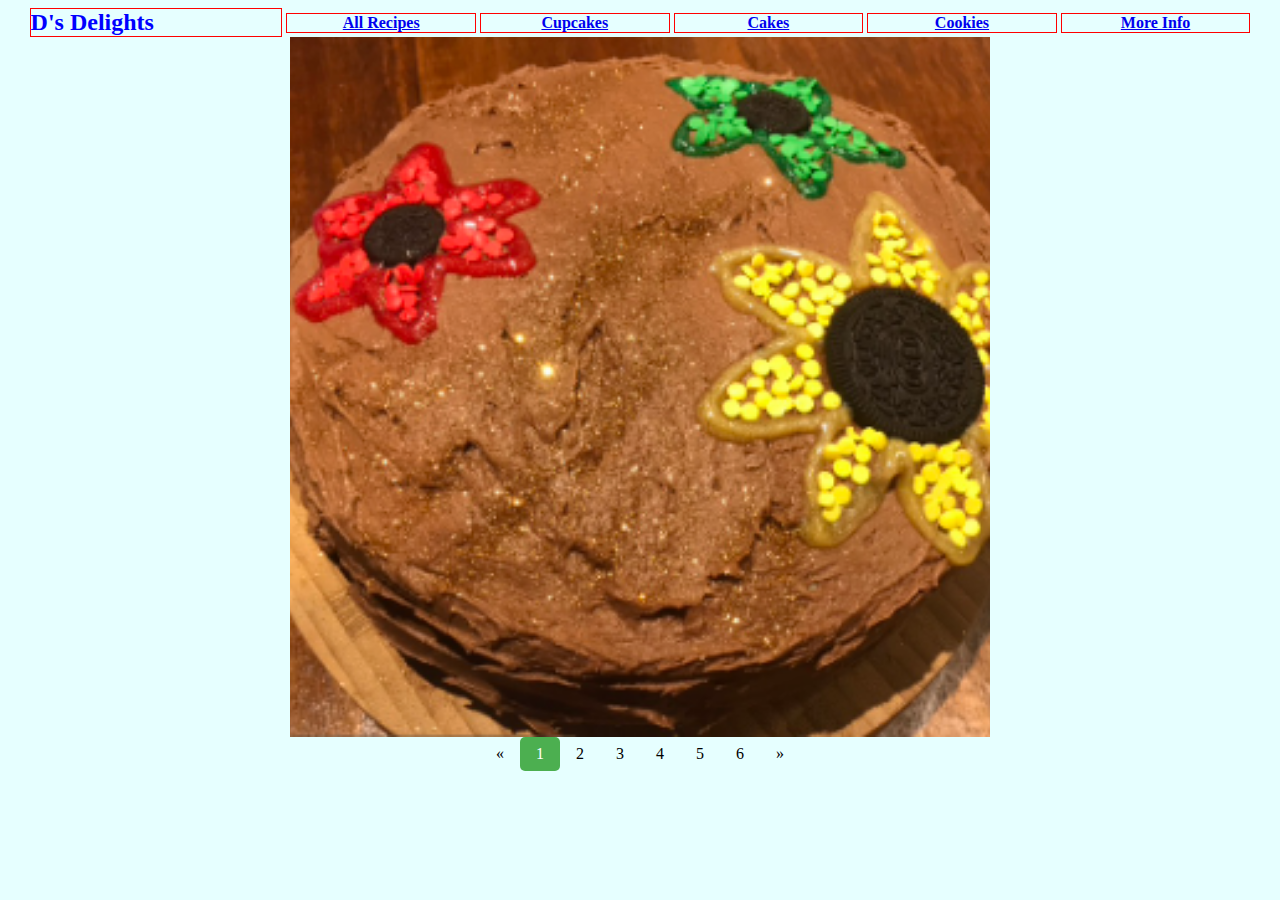
==== allRecipes.html @ 7c45027f "Cakes first commit" ====
<!DOCTYPE html>
<html>
  <head>
    <title>D's Delights : All Recipes</title>
    <link href="main.css" rel="stylesheet" />
    <script src="main.js"></script>
    
    <style>
      .pagination {
        display: inline-block;
        display: flex;
        justify-content: center;
        align-items: center;
      }
      
      .pagination a {
        color: black;
        float: left;
        padding: 8px 16px;
        text-decoration: none;
      }
      
      .pagination a.active {
        background-color: #4CAF50;
        color: white;
        border-radius: 5px;
      }
      
      .pagination a:hover:not(.active) {
        background-color: #ddd;
        border-radius: 5px;
      }

      .carousel-img {                                                                
        display: none;
        width: 700px; /* Set the width */
        height: 700px; /* Set the height */
        object-fit: cover; /* aspect ratio of the images is maintained */                                                             
      }                                                                              
                                                                                     
      .carousel-img.active {                                                         
        display: inline-block;                                                              
      } 

      #carousel {
        display: flex;
        justify-content: center;
        align-items: center;
      }               
    </style>
  </head>

  <body>
    
    <header>
      <nav class="quickLinks">
        <a class="myheader title" href="index.html">D's Delights</a>
        <a class="myheader" href="allRecipes.html">All Recipes</a>
        <a class="myheader" href="cupcakes.html">Cupcakes</a>
        <a class="myheader" href="cakes.html">Cakes</a>
        <a class="myheader" href="cookies.html">Cookies</a>
        <a class="myheader" href="moreInfo.html">More Info</a>      
      </nav>
    </header>

    <div id="carousel">                                                            
      <img src="images/Cakes/Cakes2.png" class="carousel-img active">                             
      <img src="images/Cakes/Cakes1.png" class="carousel-img">                                    
      <img src="images/Cakes/Cakes3.png" class="carousel-img"> 
      <img src="images/Cakes/Cakes1.png" class="carousel-img">                             
      <img src="images/Cakes/Cakes2.png" class="carousel-img">                                    
      <img src="images/Cakes/Cakes3.png" class="carousel-img">                                
      <img src="images/Cakes/Cakes3.png" class="carousel-img">                                   
    </div>                                                                         

    <div class="pagination">
      <a href="#" onclick="changeImg(0)">&laquo;</a>
      <a href="#" onclick="changeImg(1)" class="active">1</a>
      <a href="#" onclick="changeImg(2)">2</a>
      <a href="#" onclick="changeImg(3)">3</a>
      <a href="#" onclick="changeImg(4)">4</a>
      <a href="#" onclick="changeImg(5)">5</a>
      <a href="#" onclick="changeImg(6)">6</a>
      <a href="#" onclick="changeImg(7)">&raquo;</a>
    </div>                                    
    
    <script>
      function changeImg(index) {
        const images = document.getElementsByClassName('carousel-img');
        const buttons = document.getElementsByClassName('pagination')[0].getElementsByTagName('a');

        for (let i = 0; i < images.length; i++) {
          images[i].classList.remove('active');
        }
        for (let i = 0; i < buttons.length; i++) {
          buttons[i].classList.remove('active');
        }

        images[index].classList.add('active');
        buttons[index].classList.add('active');
      }            
    </script>

  </body>
</html>
---- main.css ----
body {
  background-color: #e6ffff;
  font-family: Optima;
}

h1, h2 {
  color: #070512;
}

h3 {
  color: #000066;
  text-align: center;
}

img.profilePic, .footer-image {
  width: 250px;
}

#css {
  font-style: italic;
  color: #bb00cc;
}

p {
  font-size: 18px;
}

.quickLinks {
  font-family: apple chancery;
  text-align: center;
  font-weight: bold;
  display: inline-block;
}

.title {
  font-family: apple chancery;
  text-align: left;
  font-size: 35px;
}

.container, .quickLinks {
  width: 100%;
  height: 100%;
}

.myheader {
  display: inline-block;
  width: 15%;
  border: thin red solid;
  height: 100%;
  vertical-align: middle;
}

.myheader.title {
  font-size: x-large;
  width: 20%;
}

.title {
  text-decoration: none;
  color: blue;
  font-weight: bold;
}

.textBox1, .textBox2 {
  padding: 5px;
  margin: 25px;
}

.textBox1 {
  background-color: rgb(127, 146, 206);
  width: 100%;
}

.textBox2 {
  border: 1px solid rgb(28, 177, 182);
}

* {
  box-sizing: border-box;
}

.uniform-img {
  width: 200px;
  height: 200px;
}

.grid-container {
  display: grid;
  grid-template-columns: repeat(auto-fill, minmax(200px, 1fr));
  grid-auto-rows: auto;
  gap: 20px; /* Adjust this value to change the space between the images */
  width: 70%; /* Adjust this value to change the width of the grid container */
  margin-left: auto; /* This will automatically calculate the left margin */
  margin-right: auto;
}

.img-container {
  height: 200px; /* Adjust this value to your needs */
  overflow: hidden; /* Adds a scrollbar if the content overflows */
  /* other properties... */
}

.cakes {
  background-color: rgb(164, 185, 224);
}

.cakes2 {
  padding-top: 0px;
  background-color: rgb(213, 56, 9);
}

.img-container {
  position: relative;
  overflow: hidden;
}

.img-container img {
  width: 100%;
  height: auto;
  transition: transform .5s ease;
}

.img-container:hover img {
  transform: scale(1.1);
}

.img-container .img-text {
  position: absolute;
  bottom: 0;
  background: rgba(0, 0, 0, 0.5); /* semi-transparent black */
  color: white;
  width: 100%;
  padding: 10px;
  transform: translateY(100%);
  transition: transform .5s ease;
}

.img-container:hover .img-text {
  transform: translateY(0);
}
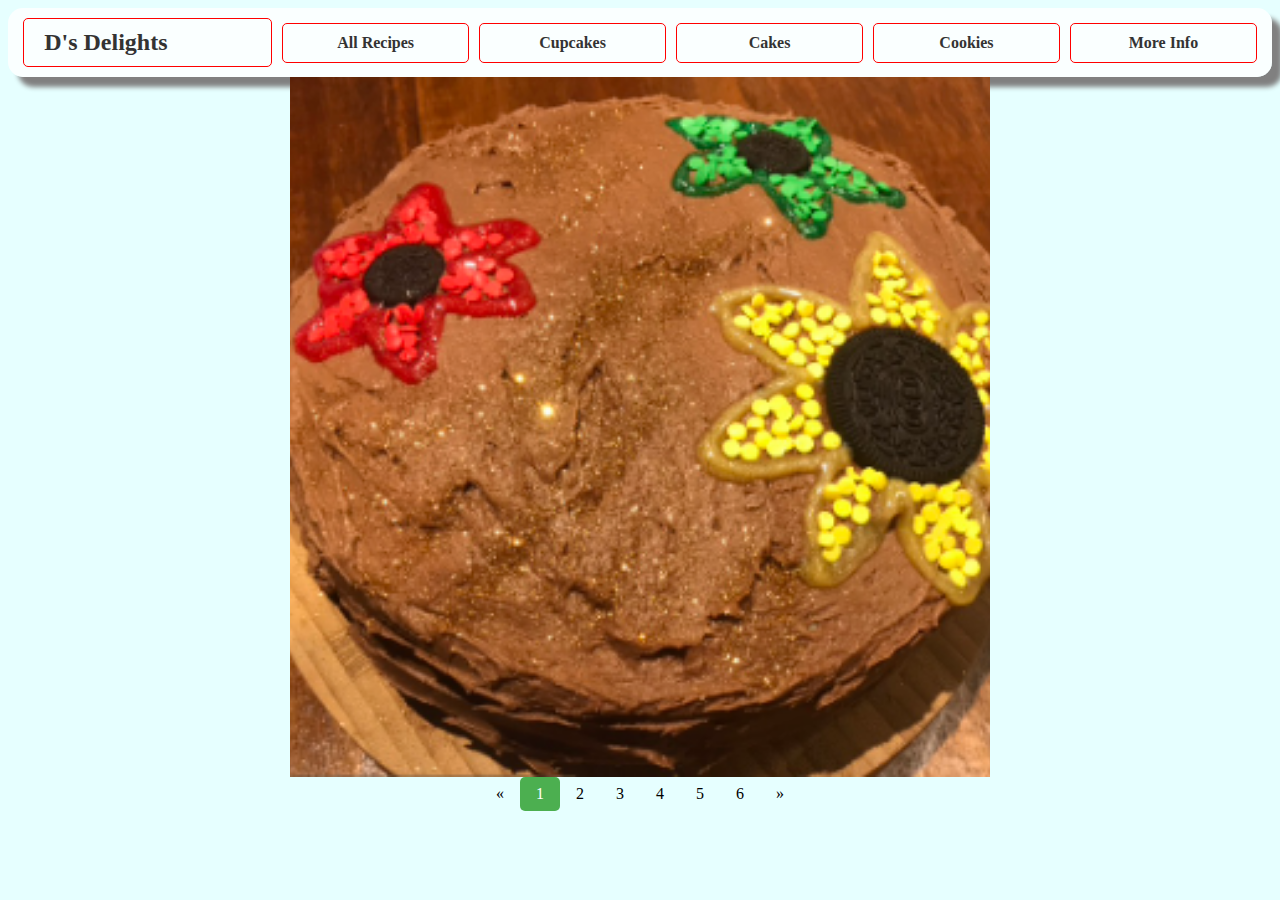
==== commit f6436638: "v1.1: updated css" ====
--- a/allRecipes.html
+++ b/allRecipes.html
@@ -46,7 +46,73 @@
         display: flex;
         justify-content: center;
         align-items: center;
-      }               
+      }    
+      .quickLinks {
+        background-color: rgba(255, 255, 255, 0.8);
+        padding: 10px;
+        border-radius: 15px;
+        box-shadow: 10px 10px 5px grey;
+        display: flex;
+        justify-content: space-around;
+        align-items: center;
+      }
+      .quickLinks a {
+        text-decoration: none;
+        color: #333;
+        font-weight: bold;
+        padding: 10px 20px;
+        border-radius: 5px;
+        transition: background-color 0.3s ease;
+      }
+      .quickLinks a:hover {
+        background-color: #ddd;
+      }
+      .grid-container {
+        display: flex;
+        flex-wrap: wrap;
+        justify-content: space-around;
+        padding: 20px;
+      }
+      .img-container {
+        flex: 1 0 21%;
+        margin: 2%;
+        border-radius: 15px;
+        box-shadow: 5px 5px 3px grey;
+        overflow: hidden;
+        transition: transform 0.3s ease;
+      }
+      .img-container:hover {
+        transform: scale(1.05);
+      }
+      .img-container img {
+        width: 100%;
+        height: auto;
+        display: block;
+      }
+      .img-text {
+        padding: 10px;
+        text-align: center;
+        background-color: rgba(255, 255, 255, 0.8);
+      }
+      .buzzWords {
+        text-align: center;
+        margin: 20px 0;
+      }
+      .buzzWords h3 {
+        font-size: 1.5em;
+        color: #555;
+      }
+      .intro {
+        padding: 20px;
+        background-color: #fff;
+        border-radius: 15px;
+        box-shadow: 5px 5px 3px grey;
+        margin-bottom: 20px;
+      }
+      .intro h2 {
+        font-size: 1.2em;
+        color: #666;
+      }           
     </style>
   </head>
 
@@ -81,7 +147,7 @@
       <a href="#" onclick="changeImg(4)">4</a>
       <a href="#" onclick="changeImg(5)">5</a>
       <a href="#" onclick="changeImg(6)">6</a>
-      <a href="#" onclick="changeImg(7)">&raquo;</a>
+      <a href="#" onclick="changeImg(0)">&raquo;</a>
     </div>                                    
     
     <script>
--- a/main.css
+++ b/main.css
@@ -68,13 +68,9 @@
 }
 
 .textBox1 {
-  background-color: rgb(127, 146, 206);
   width: 100%;
 }
 
-.textBox2 {
-  border: 1px solid rgb(28, 177, 182);
-}
 
 * {
   box-sizing: border-box;
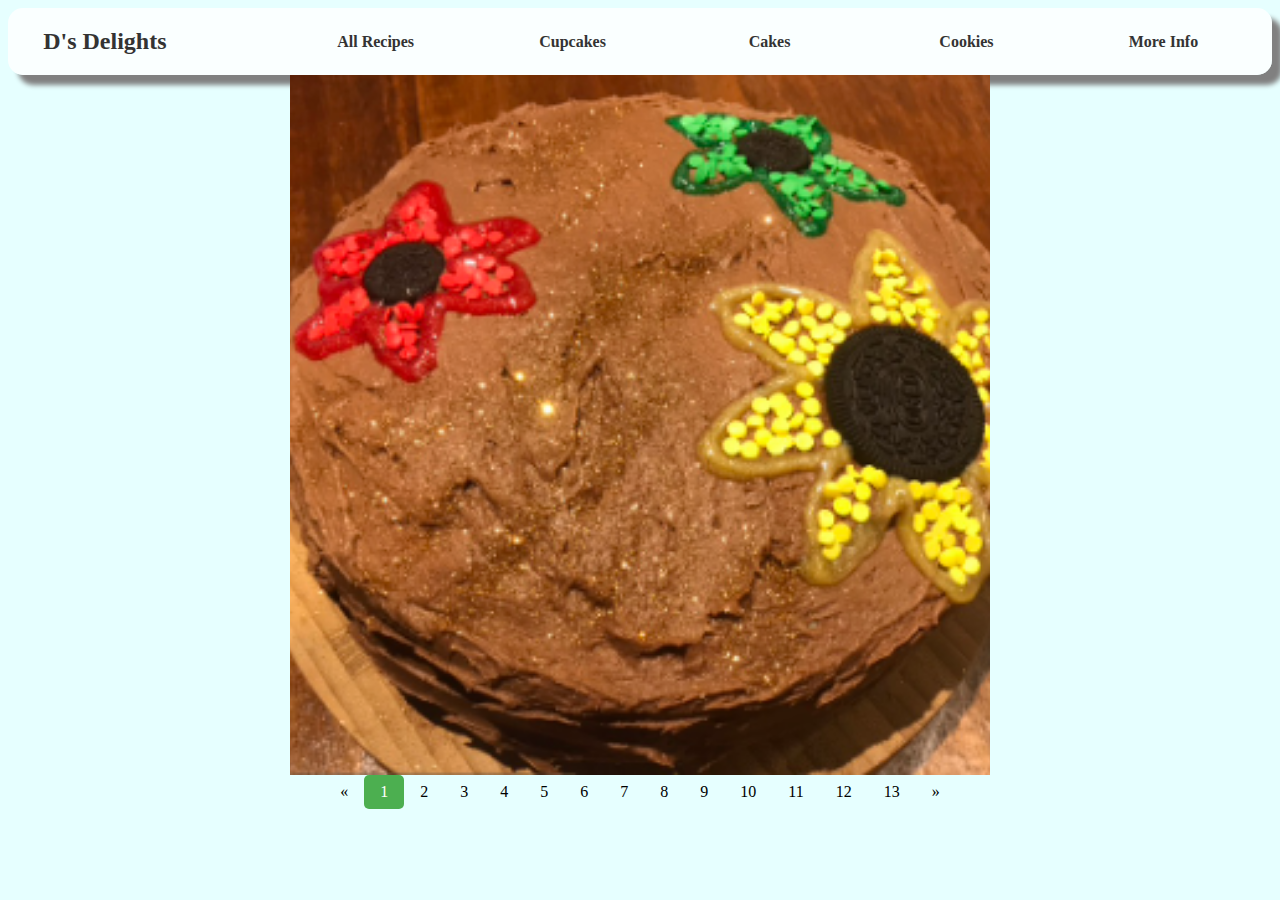
==== commit c2914e1e: "v.1.1.1" ====
--- a/allRecipes.html
+++ b/allRecipes.html
@@ -132,22 +132,35 @@
     <div id="carousel">                                                            
       <img src="images/Cakes/Cakes2.png" class="carousel-img active">                             
       <img src="images/Cakes/Cakes1.png" class="carousel-img">                                    
-      <img src="images/Cakes/Cakes3.png" class="carousel-img"> 
-      <img src="images/Cakes/Cakes1.png" class="carousel-img">                             
-      <img src="images/Cakes/Cakes2.png" class="carousel-img">                                    
-      <img src="images/Cakes/Cakes3.png" class="carousel-img">                                
-      <img src="images/Cakes/Cakes3.png" class="carousel-img">                                   
+      <img src="images/Cakes/Cakes3.png" class="carousel-img">                               
+      <img src="images/Cookies/Cookies1.png" class="carousel-img">                             
+      <img src="images/Cookies/Cookies2.png" class="carousel-img">                                    
+      <img src="images/Cookies/Cookies3.png" class="carousel-img">                                
+      <img src="images/Cupcakes/Cupcakes1.png" class="carousel-img">                             
+      <img src="images/Cupcakes/Cupcakes2.png" class="carousel-img">                                    
+      <img src="images/Cupcakes/Cupcakes3.png" class="carousel-img"> 
+      <img src="images/Cupcakes/Cupcakes4.png" class="carousel-img">                             
+      <img src="images/Cupcakes/Cupcakes5.png" class="carousel-img">                                    
+      <img src="images/Cupcakes/Cupcakes6.png" class="carousel-img">                                
+      <img src="images/Cupcakes/Cupcakes6.png" class="carousel-img">                                 
     </div>                                                                         
 
     <div class="pagination">
       <a href="#" onclick="changeImg(0)">&laquo;</a>
-      <a href="#" onclick="changeImg(1)" class="active">1</a>
-      <a href="#" onclick="changeImg(2)">2</a>
-      <a href="#" onclick="changeImg(3)">3</a>
-      <a href="#" onclick="changeImg(4)">4</a>
-      <a href="#" onclick="changeImg(5)">5</a>
-      <a href="#" onclick="changeImg(6)">6</a>
-      <a href="#" onclick="changeImg(0)">&raquo;</a>
+      <a href="#" onclick="changeImg(0)" class="active">1</a>
+      <a href="#" onclick="changeImg(1)">2</a>
+      <a href="#" onclick="changeImg(2)">3</a>
+      <a href="#" onclick="changeImg(3)">4</a>
+      <a href="#" onclick="changeImg(4)">5</a>
+      <a href="#" onclick="changeImg(5)">6</a>
+      <a href="#" onclick="changeImg(6)">7</a>
+      <a href="#" onclick="changeImg(7)">8</a>
+      <a href="#" onclick="changeImg(8)">9</a>
+      <a href="#" onclick="changeImg(9)">10</a>
+      <a href="#" onclick="changeImg(10)">11</a>
+      <a href="#" onclick="changeImg(11)">12</a>
+      <a href="#" onclick="changeImg(12)">13</a>
+      <a href="#" onclick="changeImg(13)">&raquo;</a>
     </div>                                    
     
     <script>
@@ -163,8 +176,15 @@
         }
 
         images[index].classList.add('active');
-        buttons[index].classList.add('active');
+        buttons[index + 1].classList.add('active'); // Adjust index for buttons
       }            
+      
+      // Automatically cycle through images every 3 seconds
+      let currentIndex = 0;
+      setInterval(() => {
+        currentIndex = (currentIndex + 1) % document.getElementsByClassName('carousel-img').length;
+        changeImg(currentIndex);
+      }, 3000);
     </script>
 
   </body>
--- a/main.css
+++ b/main.css
@@ -46,7 +46,6 @@
 .myheader {
   display: inline-block;
   width: 15%;
-  border: thin red solid;
   height: 100%;
   vertical-align: middle;
 }
